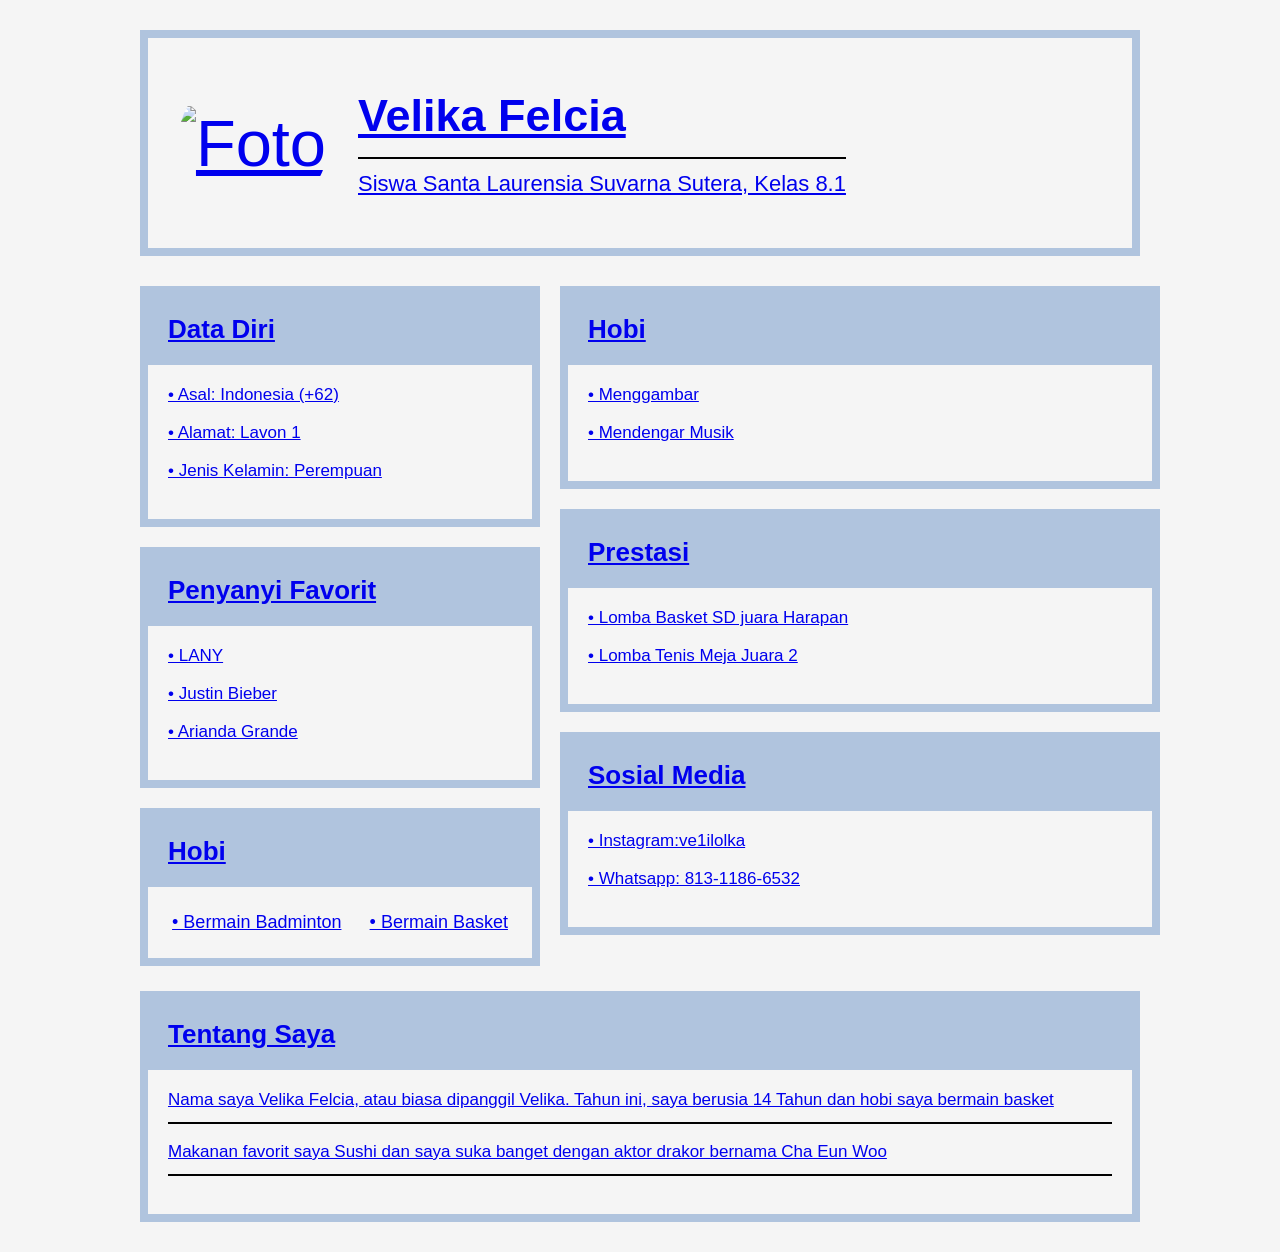
==== page1.html @ 5c0dbf78 "Add files via upload" ====
<!DOCTYPE html>
<html lang="en">
<head>
    <title>AOP-DT_Velika Felcia</title>
    <link rel="stylesheet" href="styles1.css">
    <link rel="icon" type="https://www.santa-laurensia.com/sutera/wp-content/uploads/2024/10/logo-las-286x300-1.png"
</head>
<body>
 

    <div class="velika container">
        <header class="velika header">
            <div class="velika profile">
                <div class="velika profile-icon">
                    <a href="index.html">
                  <img src="https://cdn.phototourl.com/anon/2026-11-17-23dd63e7-0867-4e97-892e-f1531012267b.jpg" alt="Foto" width="200" height="150">
                </div>
                <div class="velika profile-info">
                    <h1>Velika Felcia</h1>
                    <p>Siswa Santa Laurensia Suvarna Sutera, Kelas 8.1</p>
                </div>
            </div>
        </header>

        
        <main class="velika content">

            
            <div class="velika left-column">

                <section class="velika card">
                    <h2>Data Diri</h2>
                    <div class="velika card-content">
                        <p>• Asal: Indonesia (+62)</p>
                        <p>• Alamat: Lavon 1</p>
                        <p>• Jenis Kelamin: Perempuan</p>
                    </div>
                </section>

                <section class="velika card">
                    <h2>Penyanyi Favorit</h2>
                    <div class="velika card-content">
                        <p>• LANY</p>
                        <p>• Justin Bieber </p>
                        <p>• Arianda Grande </p>
                    </div>
                </section>

                <section class="velika card">
                    <h2>Hobi</h2>
                    <div class="velika interests">
                        <p>• Bermain Badminton</p>
                        <p>• Bermain Basket</p>
                       
                       
                    </div>
                </section>

            </div>

            
            <div class="velika right-column">

                <section class="velika card">
                    <h2>Hobi</h2>
                    <div class="velika card-content">
                        <p>• Menggambar</p>
                        <p>• Mendengar Musik</p>
                    </div>
                </section>

                <section class="velika card">
                    <h2>Prestasi</h2>
                    <div class="velika card-content">
                        <p>• Lomba Basket SD juara Harapan</p>
                        <p>• Lomba Tenis Meja Juara 2</p>
                    </div>
                </section>

                <section class="velika card">
                    <h2>Sosial Media</h2>
                    <div class="velika card-content">
                        <p>• Instagram:ve1ilolka</p>
                        <p>• Whatsapp: 813-1186-6532</p>
                    </div>
                </section>

            </div>

        </main>

        
        <section class="velika card about">
            <h2>Tentang Saya</h2>
            <div class="velika card-content">
                <p>Nama saya Velika Felcia, atau biasa dipanggil Velika. Tahun ini, saya berusia 14 Tahun dan hobi saya bermain basket</p>
                <p>Makanan favorit saya Sushi dan saya suka banget dengan aktor drakor bernama Cha Eun Woo</p>
        </section>

    </div>

</body>
</html>
---- styles1.css ----
* {
    margin: 0;
    padding: 0;
    box-sizing: border-box;
body {
    font-family: Arial, sans-serif;
      background-color: whitesmoke;
    color: black;
    padding: 30px;
}

.container {
    max-width: 1000px;
    margin: auto;
}

/* HEADER */
.header {
    border: 8px solid lightsteelblue;
    border-radius: 0px;
    padding: 30px;
    margin-bottom: 30px;
}

.profile {
    display: flex;
    align-items: center;
    gap: 30px;
}

.profile-icon {
    width: 150px;
    height: 150px;
    border: 0px solid lightsteelblue;
    border-radius: 50%;
    overflow: hidden;
    display: flex;
    align-items: center;
    justify-content: center;
    font-size: 65px;
}


.profile-info {
    flex: 1;
}

.profile-info h1 {
    font-size: 45px;
    border-bottom: 2px solid black;
    padding-bottom: 15px;
    margin-bottom: 12px;
}

.profile-info p {
    font-size: 22px;
}


.content {
    display: grid;
    grid-template-columns: 40% 60%;
    gap: 20px;
}

.left-column,
.right-column {
    display: flex;
    flex-direction: column;
    gap: 20px;
}

/* CARD */
.card {
    border: 8px solid lightsteelblue;
    border-radius: 0px;
    overflow: hidden;
}

.card h2 {
    font-size: 26px;
    padding: 20px;
    border-bottom: 0px solid whitesmoke;
    background-color: lightsteelblue;
}

.card-content {
    padding: 20px;
}

.card-content p {
    font-size: 17px;
    margin-bottom: 18px;
}

.interests {
    display: flex;
    justify-content: space-around;
    padding: 25px 10px;
    font-size: 18px;
}


.about {
    margin-top: 25px;
}

.about .card-content p {
    border-bottom: 2px solid black;
    padding-bottom: 12px;
}

/* RESPONSIVE */
 (max-width: 650px) {

    body {
        padding: 15px;
    }

    .profile {
        gap: 15px;
    }

    .profile-icon {
        width: 90px;
        height: 90px;
        font-size: 40px;
    }

    .profile-info h1 {
        font-size: 25px;
    }

    .profile-info p {
        font-size: 14px;
    }

    .content {
        grid-template-columns: 1fr;
    }

    .card h2 {
        font-size: 22px;
    }
}
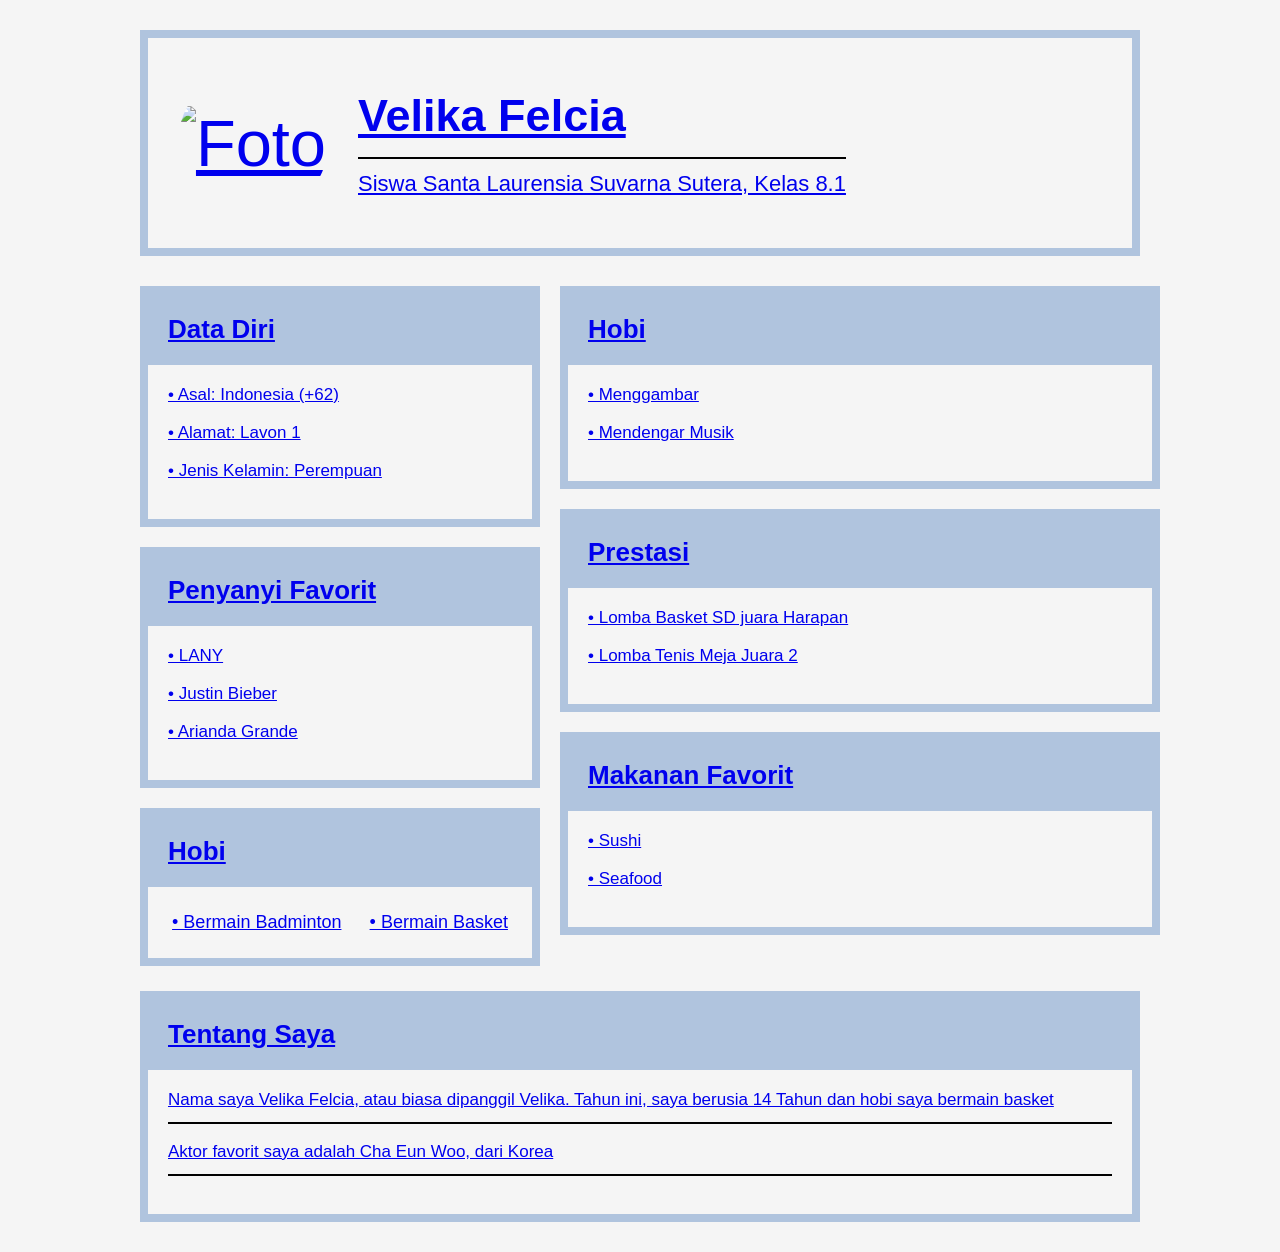
==== commit 06353e7d: "page1.html" ====
--- a/page1.html
+++ b/page1.html
@@ -78,10 +78,10 @@
                 </section>
 
                 <section class="velika card">
-                    <h2>Sosial Media</h2>
+                    <h2>Makanan Favorit</h2>
                     <div class="velika card-content">
-                        <p>• Instagram:ve1ilolka</p>
-                        <p>• Whatsapp: 813-1186-6532</p>
+                        <p>• Sushi</p>
+                        <p>• Seafood</p>
                     </div>
                 </section>
 
@@ -94,10 +94,10 @@
             <h2>Tentang Saya</h2>
             <div class="velika card-content">
                 <p>Nama saya Velika Felcia, atau biasa dipanggil Velika. Tahun ini, saya berusia 14 Tahun dan hobi saya bermain basket</p>
-                <p>Makanan favorit saya Sushi dan saya suka banget dengan aktor drakor bernama Cha Eun Woo</p>
+                <p>Aktor favorit saya adalah Cha Eun Woo, dari Korea</p>
         </section>
 
     </div>
 
 </body>
-</html>+</html>
